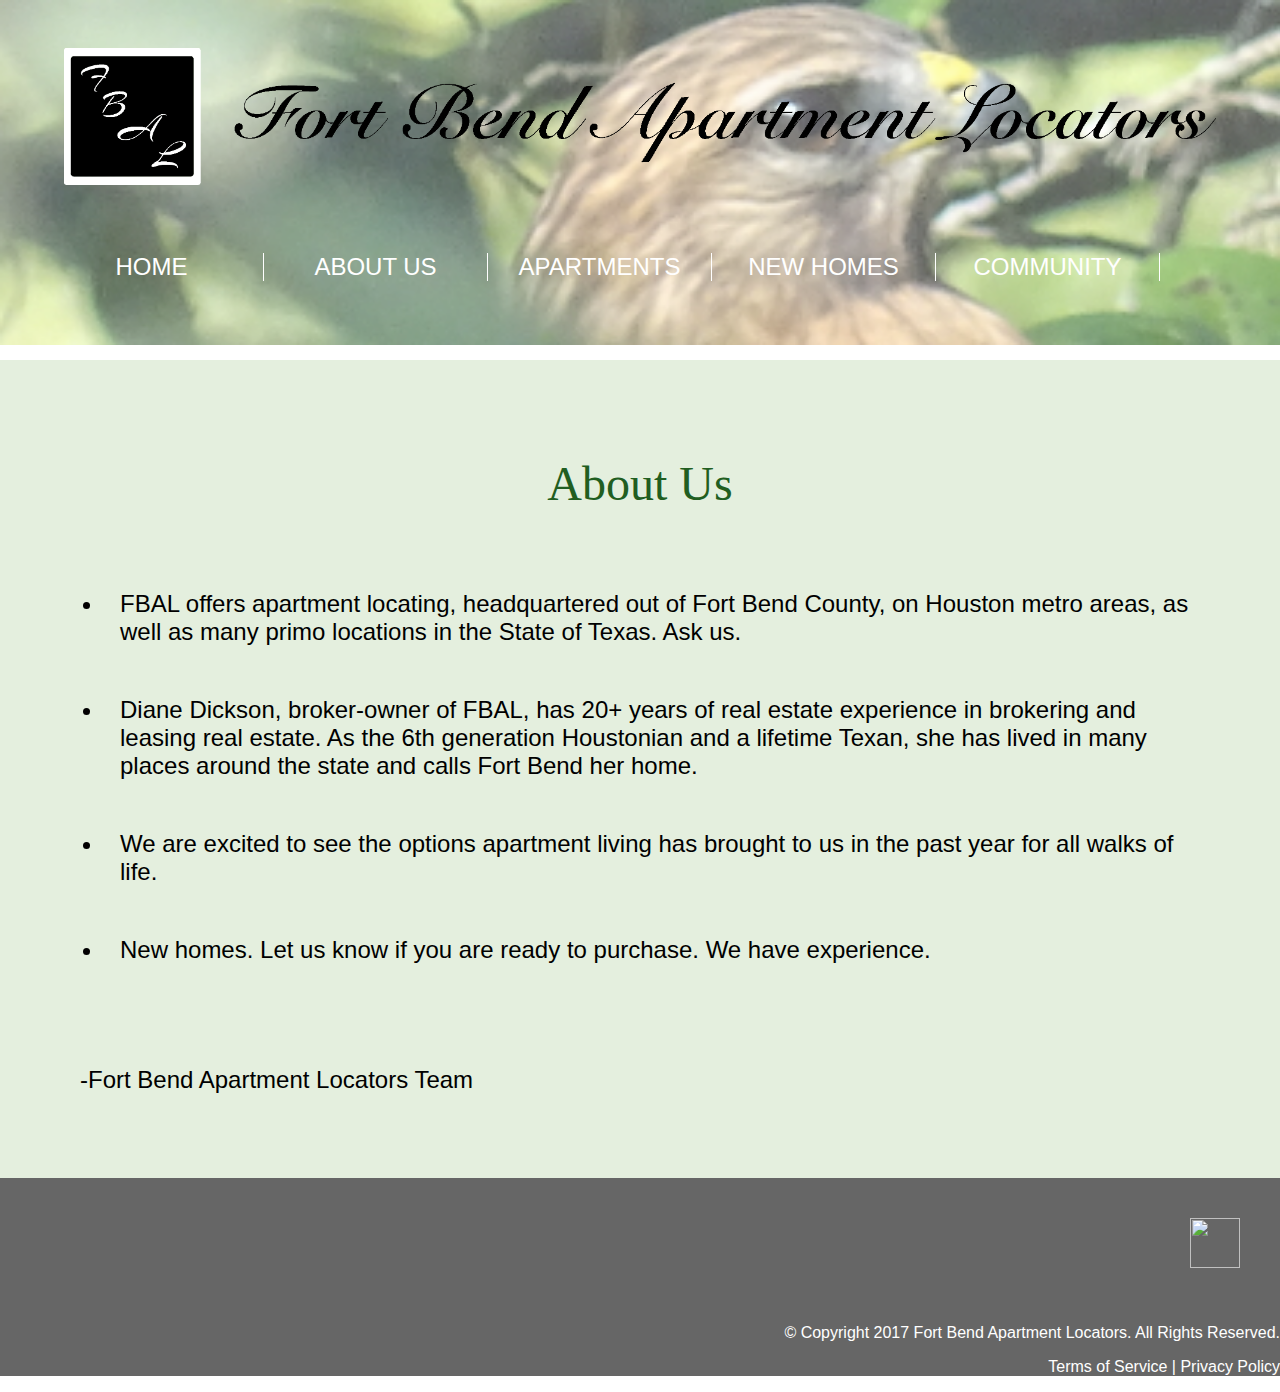
==== FBAL_AboutUs.html @ a334c98d "Save" ====
<!DOCTYPE html>
<html>

<meta name="viewport" content="width=device-width, initial-scale=1">


<head>
  <title> Fort Bend Apartment Locators</title>
    <link rel="stylesheet" type="text/css" href="tc.css"/>
  <script src='https://code.jquery.com/jquery-3.1.0.min.js'></script>
  <script type = "text/javascript" src='tc.js'></script>
  <link rel='stylesheet' type='text/css' href='http://code.jquery.com/ui/1.9.1/themes/base/jquery-ui.css'/>
  <script src="//ajax.googleapis.com/ajax/libs/jqueryui/1.9.1/jquery-ui.min.js"></script>
  <link href="https://fonts.googleapis.com/css?family=Raleway" rel="stylesheet">
  <link href="https://fonts.googleapis.com/css?family=Lobster" rel="stylesheet">
</head>

<body>
  	  <img src = "images/Head_image.png" alt = "Hawk image" id = "home_hawk">	
  <div class = "box">

	<div id = "logo">

	  <a href = "index.html">
	  <img src = "images/image_1.png" alt = "FBAL Consultants logo" id = "header_logo">
	  </a>
	</div>
	  <ul class = "menu">
	    <li id = "menu_1"> <div class = "pull-me"> <a href = "index.html"> Home </a></div></li> 
	    <li id = "menu_2"> 
   		<div class = "pull-me"> <a href = "FBAL_AboutUs.html"> About Us </a></div>
	    </li>
 		<li id = "menu_3"> <div class = "pull-me"> 
	    <a href = "FBAL_Apartments.html"> Apartments </a> </div>
	    <li id = "menu_4"> <div class = "pull-me"> <a href = "FBAL_Newhome.html"> New Homes </a></div></li> 
	    <li id = "menu_1"> <div class = "pull-me"> <a href = "FBAL_Community.html"> Community </a></div></li> 
	  </ul>
	</div>
  	<br />
  	<br />
  	<br />
  	<br />  	<br />
  	<br />
  	<br />
  	  	<br />
  	<br />
  	<br />
  	<br />
  	<br />
  	  	<br />
  	<br />
  	  	<br />
  	<br />
  	  	<br />
  	<br />
  	<br />
  	<br />

  	 	
	<div class = "home_border">
	  	<br />
  	<br />
  	<br />
  	
  	  <p id = "sub_head"> About Us </p>
	<ul>
    <li class = "About_content2"> FBAL offers apartment locating, headquartered out of Fort Bend County, on Houston metro areas, as well as many primo locations in the State of Texas. Ask us.
    </li>  
    <li class = "About_content2"> Diane Dickson, broker-owner of FBAL, has 20+ years of real estate experience in brokering and leasing real estate. As the 6th generation Houstonian and a lifetime Texan, she has lived in many places around the state and calls Fort Bend her home.
    </li>  
    <li class = "About_content2"> We are excited to see the options apartment living has brought to us in the past year for all walks of life.
    </li>      
    <li class = "About_content2"> New homes. Let us know if you are ready to purchase. We have experience.
    </li>     </ul>
    <br /><br />
    <p  class = "About_content2"> -Fort Bend Apartment Locators Team
    </p>
  
  	<br />

  	<br />
  	<br />
  		</div>
 
<footer class="footer_end">
	<a href = "https://www.facebook.com/Fort-Bend-Apartment-Locators-170813793441790/" target = "_blank"> <img src="https://s3.amazonaws.com/codecademy-content/projects/make-a-website/lesson-4/facebook.svg" style = "width: 3.125rem;height:3.125rem; padding: 2.5rem 2.5rem;"> </a>
	<p id = "Copyright"> &#169; Copyright 2017 Fort Bend Apartment Locators. All Rights Reserved. </p>
	<p> <a href = "Terms_of_Service.html" class = "home_search_tag_2">Terms of Service | </a>  <a href = "Privacy_Policy.html" class = "home_search_tag_2">Privacy Policy</a> </p>
</footer>
        
</body> 
</html>
---- tc.css ----
body {
    margin:0rem auto;
    padding:0rem;
}

.box {
  box-sizing: border-box;
  overflow-y: auto;
  padding: 0rem;
  position: absolute;
  top: 0;
  left: 0;
  width: 100%;
  z-index: 1;
  text-align: center;

}

#logo {
  padding: 0rem;

  z-index: 2;
}

#header_logo {
	width: 90%;
	height:90%;
	padding: 3rem;
	z-index: 3;
}


.pull-me{
  cursor:pointer;
  position: static;
  border-right: .1rem solid white;
}

.panel {
  background: rgb(188,216,172);
  background-size: 10% 10%;
  display: none;
  border-bottom: 1px double black;
}


.drop-down {
  display: inline-block;
  position: relative;
  margin: .625rem .625rem;
}


ul.menu li{
  display: inline-block;
  text-align: center;
  margin: 0rem 0rem 1rem 0rem;
  width: 14rem;
  float: left;
  color: #00009B;
  font-family: 'Open Sans', sans-serif;
  font-size: 1.5rem;
  text-transform: uppercase;
  clear: float;
  color: white;
}


.pull-me a {
  color: inherit;
  font-family: inherit;
  font-size: inherit;
  text-transform: uppercase;
  text-decoration: none;
}

p.drop-down a {
  color: inherit;
  font-family: inherit;
  font-size: 1rem;
  text-transform: none;
  text-decoration: none;
}

.active {
	background-color: rgb(188,216,172);
	opacity: .5;
}

.active2 {
	opacity: .5;
}

.content_about {
  background-size: cover;
  background-position: center;
  
  font-family: 'Sanchez', sans-serif;
  font-size: 1.25rem;
  padding: 4.375rem 4.375rem;
  margin: .625rem .3125rem .625rem .3125rem;
}

#sub_head {

 font-size: 1rem;
 font-family: 'Playfair Display', serif;  
 color: #215E21;
 font-size: 3rem;
 margin: 0rem 0;
 padding: 3rem 0;
 line-height: 2.75rem;
 text-align: center;
}

footer.container p {
  font-size = .375rem;
  text-align = center;
}

.row container section{
	display: inline-block;
    font-family: 'Raleway', italic;	
    font-size = .625rem;
}

#paragraph_1{
  margin: 0rem 0rem 0rem 1rem;
  font-size: 1.25rem;
  width: 25rem;
  float: left;
  text-align: center;
}
#paragraph_2{
  margin: 0rem 0rem 0rem 26rem;
  font-size: 1.25rem;
  width: 29rem;
  text-align: center;
}
#paragraph_3{
  margin: 5.9375rem 0rem 0rem 23rem;
}
#paragraph_4{
  margin: 5.625rem 0rem 0rem 23rem;
}

.home_texts p{
  font-family: 'Playfair Display', serif;
}

.apartment_images{
	float: left;
	margin: 2rem 0.5rem;
	vertical-align: center;
	text-align: center;
	height: 20rem;
	width: 32%;

}


#apartments{
	display: inline-block;
	position: inline-block;
}

.home_images {
	position: absolute;
}
#home_hawk {
	width: 100%;
	top: 0;
	left: 0;
	position: absolute;
	z-index: 0;
	opacity: 0.7;
}

#img_home_one {
  height: 10%;
  width: 10%;
  margin: .5rem 0rem 2.5rem 13rem;
}
#img_home_two {
  height: 20%;
  width: 20%;
  margin: 1.5rem 0rem 1rem 13.5rem;
}
#img_home_three {
  height: 8%;
  width: 8%;
  margin: 1rem 0rem 2rem 13.5rem;
}
#img_home_four {
  height: 10%;
  width: 10%;
  margin: 1rem 0rem 2.5rem 13rem;
}

.home_search_tag {
color: #00009B;
text-transform: none;
font-family: inherit;
font-size: inherit;
text-decoration: none;
}

.home_border {
    background-color: rgba(188,216,172,0.4);	
}

.home_border_2 {
    background-color: rgba(188,216,172,0.6);	
}

.home_border_3 {
    background-color: rgba(188,216,172,0.8);	
}


#tab_image_one {
	max-width: 100%;
	max-height: 100%;
}
#tab_image_two {
  	height: 25rem;
	width: 28.75rem;
}
#tab_image_three {	
	max-width: 100%;
	max-height: 100%;
}


#defaultOpen {
    background-color: #FFC200;
	margin: 0rem 0rem 0rem 3.75rem;
}

#tablink_2 {
    background-color: #8B008B;
	margin: 0rem 0rem 0rem 0.3125rem;
}

#tablink_3 {
    background-color: rgb(38, 255, 104);
	margin: 0rem 0rem 0rem 0.3125rem;
}


/* Style the tab buttons */
.tablink {
    color: #215E21;
    border: none;
    outline: none;
    cursor: pointer;
    padding: .875rem 1rem;
    font-size: 1.25rem;
    width: 30%;
    display: inline-block;
    opacity: 0.7;
}

/* Change background color of buttons on hover */
.tablink:hover {
	opacity: 1;
}

/* Set default styles for tab content */
.tabcontent {
    color: black;
    display: none;
    padding: 3.125rem;
    text-align: center;
    height: 23.75rem;
    width: 90%;
    margin: 0rem 0rem 0rem 1.25rem;
}

/* Style each tab content individually */ 
#Student {
	background-color: rgba(38,85,255,.3);
	}
	
.Student_content {
  float: left;
  text-align: left;
  margin: 0rem;
  padding: 0rem;
  font-size: 2rem;
  font-family: 'Fairplay Display', serif;
  color: #215E21;
}
.Student_content_2 {
  float: left;
  text-align: left;
  margin: .625rem 0rem;
  padding: 1.25rem 0rem;
  font-size: 2rem;
  font-family: 'Fairplay Display', serif;
  }

.About_content {
  text-align: left;
  margin: .625rem 1rem;
  padding: 1.25rem 1rem;
  font-size: 1.25rem;
  font-family: 'Fairplay Display', sans-serif;
}
.About_content2 {
  text-align: left;
  margin: .625rem 4rem;
  padding: 1.25rem 1rem;
  font-size: 1.5rem;
  font-family: 'Fairplay Display', sans-serif;
}
	
#Parent {
	background-color: rgba(255,67,48,.3);
	}
#Instructor {
	background-color: rgba(38, 255, 104, .3);
	}




form {
    font-size: .75rem;
    font-family: Verdana, Arial, Sans-Serif;
    display: inline-block;
}
#messages {
    font-size: .875rem;
	font-family: Garamond, Times, Serif;
}
#search_box {
	float: left;
	text-align: center;
	clear: float;
	padding: 0rem 0rem 0rem 2rem;
}

.header_txt {
 padding: .9375rem;
}

.header_txt img {
   display: inline-block;
}

.header_txt h1 {
   display: inline-block;
}


.main h2 {
 background-color: #DDDDDD ;
 color: #999999 ;
 font-size: 1.25rem;
 margin: 0 0 2.5rem 0;
 padding: 1.25rem 0;
 text-align: center;
}

.thumbnail {
 border: 0rem;
 position: relative;
 padding: 3.125rem;
   border-radius: 0;
   margin-bottom: 3.125rem;
   text-align: center;
   
}

.thumbnail img {
   margin-top: .625rem;
   margin-bottom: 1.875rem;
   max-width: 100%;
   width: 30%;
   height: 30%;
}

.date {
   color: #a3a3a3 ;
   font-size: .875rem;
   font-weight: 200;
}

.title{
  margin: .625rem 1rem;
  padding: 1.25rem 1rem;
  font-size: 1.25rem;
  font-family: 'Raleway', sans-serif;
}

.price {
 background-color: #39D1B4 ;
 color: #fff;
 font-size: 1.125rem;
   border-radius: 50%;
   box-shadow: 0 0.125rem 0.3125rem rgba(0,0,0,0.2);
   font-weight: 200;
   height: 5rem;
   line-height: 5rem;
   text-align: center;
   width: 5rem;
 position: absolute;
 top: -2.5rem;
 right: 4.5rem;
}

.rating {
 text-align: right;
 -webkit-user-select: none;
    -moz-user-select: none;
     -ms-user-select: none;
 margin: 1.875rem 0 -1.875rem 1.25rem;
}

.likes,
.dislikes {
   background: #F65A5B ;
 color: #fff;
 cursor: pointer;
 display: inline-block;
 font-size: .9375rem;
   line-height: 2.5rem;
   min-width: 2.5rem;
   height: 5rem;
   border-radius: 50%;
 margin: 0 2rem 3rem 5rem;
   text-align: center;
   font-weight: 200;
   box-shadow: 0 .125rem .3125rem rgba(0,0,0,0.2);
   transition: background 500ms;
}

.likes:hover,
.dislikes:hover {
 color: #F65A5B ;
   background: rgba(246, 90, 91, 0.25);
   transition: background 500ms;
}

.footer_end {
	text-align: right;
	color: white;
	background-color: rgba(0,0,0,.6);
	text-transform: none;
    font-family: 'Fairplay Display', sans-serif;
}
.home_search_tag_2 {
color: white;
text-transform: none;
font-family: inherit;
font-size: inherit;
text-decoration: none;
}

#buttons_pay {
position: inline-block;
}


/* Style inputs with type="text", select elements and textareas */
input[type=text], select, textarea {
    width: 100%; /* Full width */
    padding: 12px; /* Some padding */  
    border: 1px solid black; /* Gray border */
    border-radius: 4px; /* Rounded borders */
    box-sizing: border-box; /* Make sure that padding and width stays in place */
    margin-top: 6px; /* Add a top margin */
    margin-bottom: 16px; /* Bottom margin */
    resize: vertical /* Allow the user to vertically resize the textarea (not horizontally) */
}

/* Style the submit button with a specific background color etc */
input[type=submit] {
    background-color: rgb(38,85,255);
    color: white;
    padding: 12px 20px;
    border: none;
    border-radius: 4px;
    cursor: pointer;
}

/* When moving the mouse over the submit button, add a darker green color */
input[type=submit]:hover {
    background-color: rgba(38,85,255,.5);
}

/* Add a background color and some padding around the form */
.container_box {
    border-radius: 5px;
    background-color: rgba(38,85,255,.03);
    padding: 0rem 1rem 1rem 1rem;
    text-align: center;
}


#searches_box {
	display: inline-block;
	position: inline-block;
}

@media only screen and (max-width: 1000px) {
	.box {
	  max-width: 100%;	
	  padding: 0 0 30rem 0;
	}
	
	#header_logo {
		max-width:27.5rem;
	}
	
	ul.menu li{
		max-width: 8rem;
	}
	
	#logo {
		float: none;
	}
	
	.home_border {
		max-width: 100%;
	}
	
	.about_border {
		max-width: 100%;
	}
	
	.textbook_border {
		max-width: 100%;
	}
	
	.tablink {
	    max-width: 30%;
	}
	
	.tabcontent {
	    max-width: 90%;
	}
		

	* {
          font-size: 1rem;
	}
	
	apartment_images {
		max-height: 20rem;
		max-width: 32%;
	}
	
	#paragraph_1, #paragraph_2, #paragraph_3, #paragraph_4{
          margin: 0.5rem 0.5rem;
          padding: 0.5rem 0 0 2rem;
	}
	
	 #img_home_one, #img_home_two, #img_home_three, #img_home_four {
	      margin: 1rem 0;
          padding: 1rem 0;
	 }
	
	  #tab_image_one,  #tab_image_two, #tab_image_three {	
	 	  display: none;
	 }
}
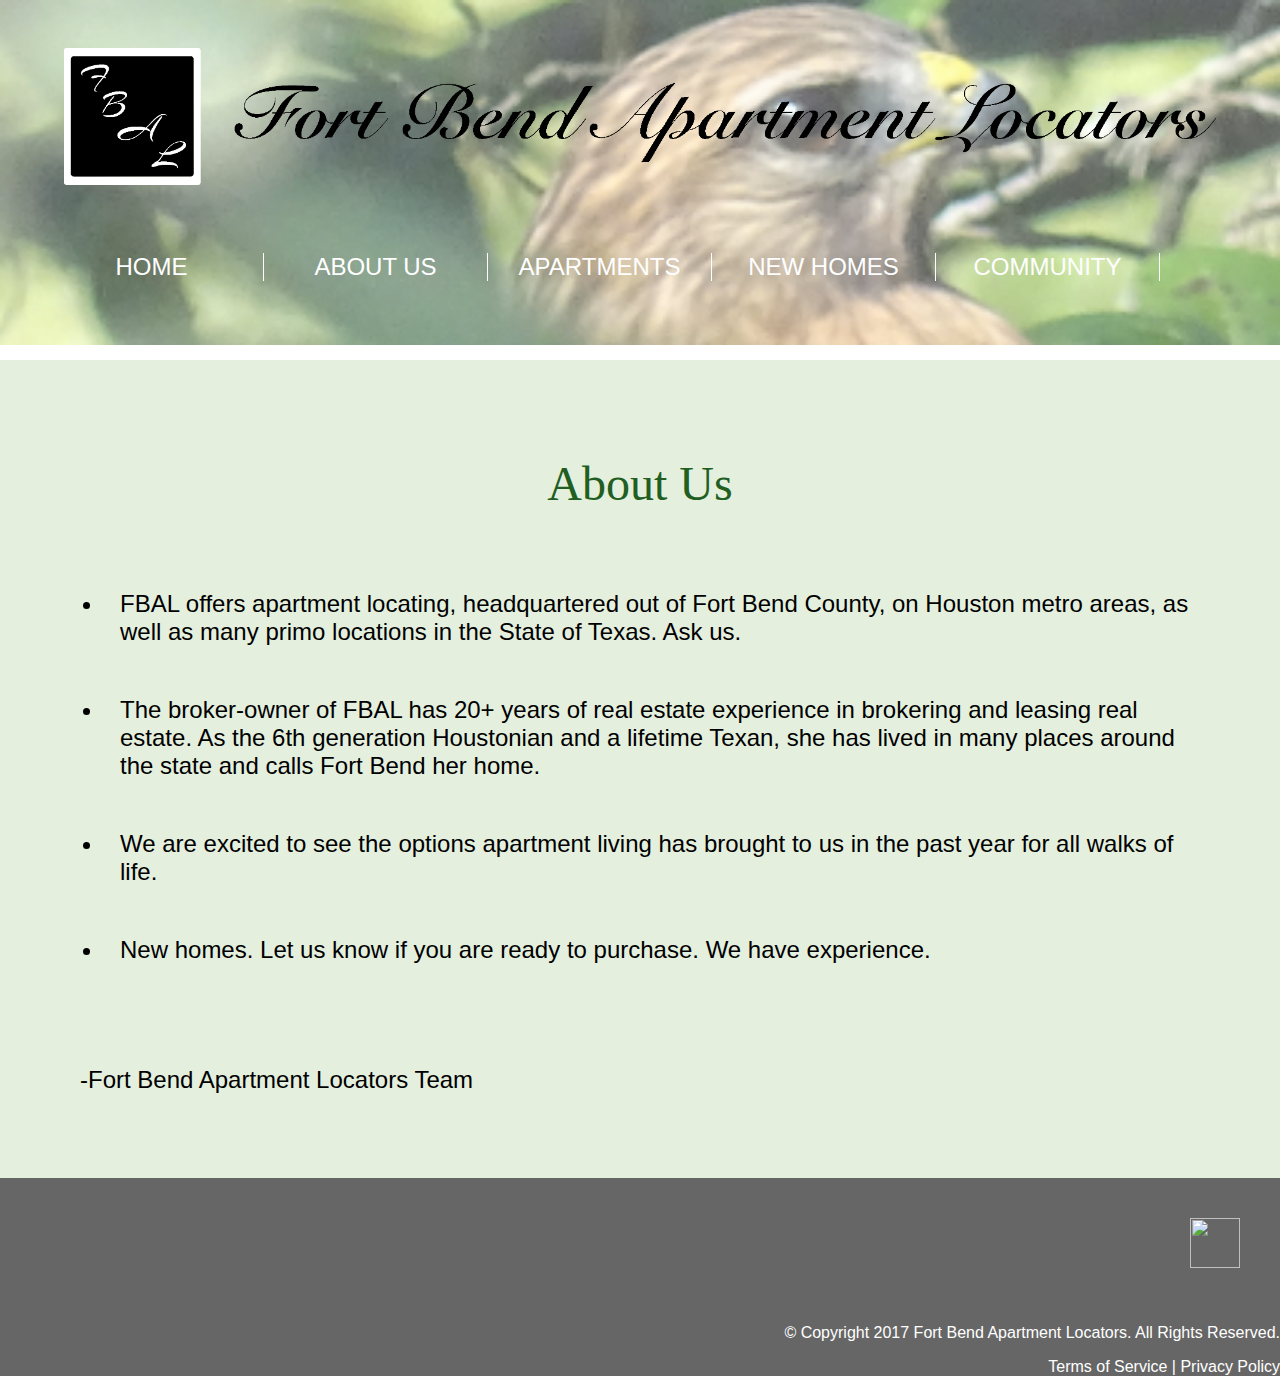
==== commit cf8134f0: "Save" ====
--- a/FBAL_AboutUs.html
+++ b/FBAL_AboutUs.html
@@ -66,7 +66,7 @@
 	<ul>
     <li class = "About_content2"> FBAL offers apartment locating, headquartered out of Fort Bend County, on Houston metro areas, as well as many primo locations in the State of Texas. Ask us.
     </li>  
-    <li class = "About_content2"> Diane Dickson, broker-owner of FBAL, has 20+ years of real estate experience in brokering and leasing real estate. As the 6th generation Houstonian and a lifetime Texan, she has lived in many places around the state and calls Fort Bend her home.
+    <li class = "About_content2"> The broker-owner of FBAL has 20+ years of real estate experience in brokering and leasing real estate. As the 6th generation Houstonian and a lifetime Texan, she has lived in many places around the state and calls Fort Bend her home.
     </li>  
     <li class = "About_content2"> We are excited to see the options apartment living has brought to us in the past year for all walks of life.
     </li>      
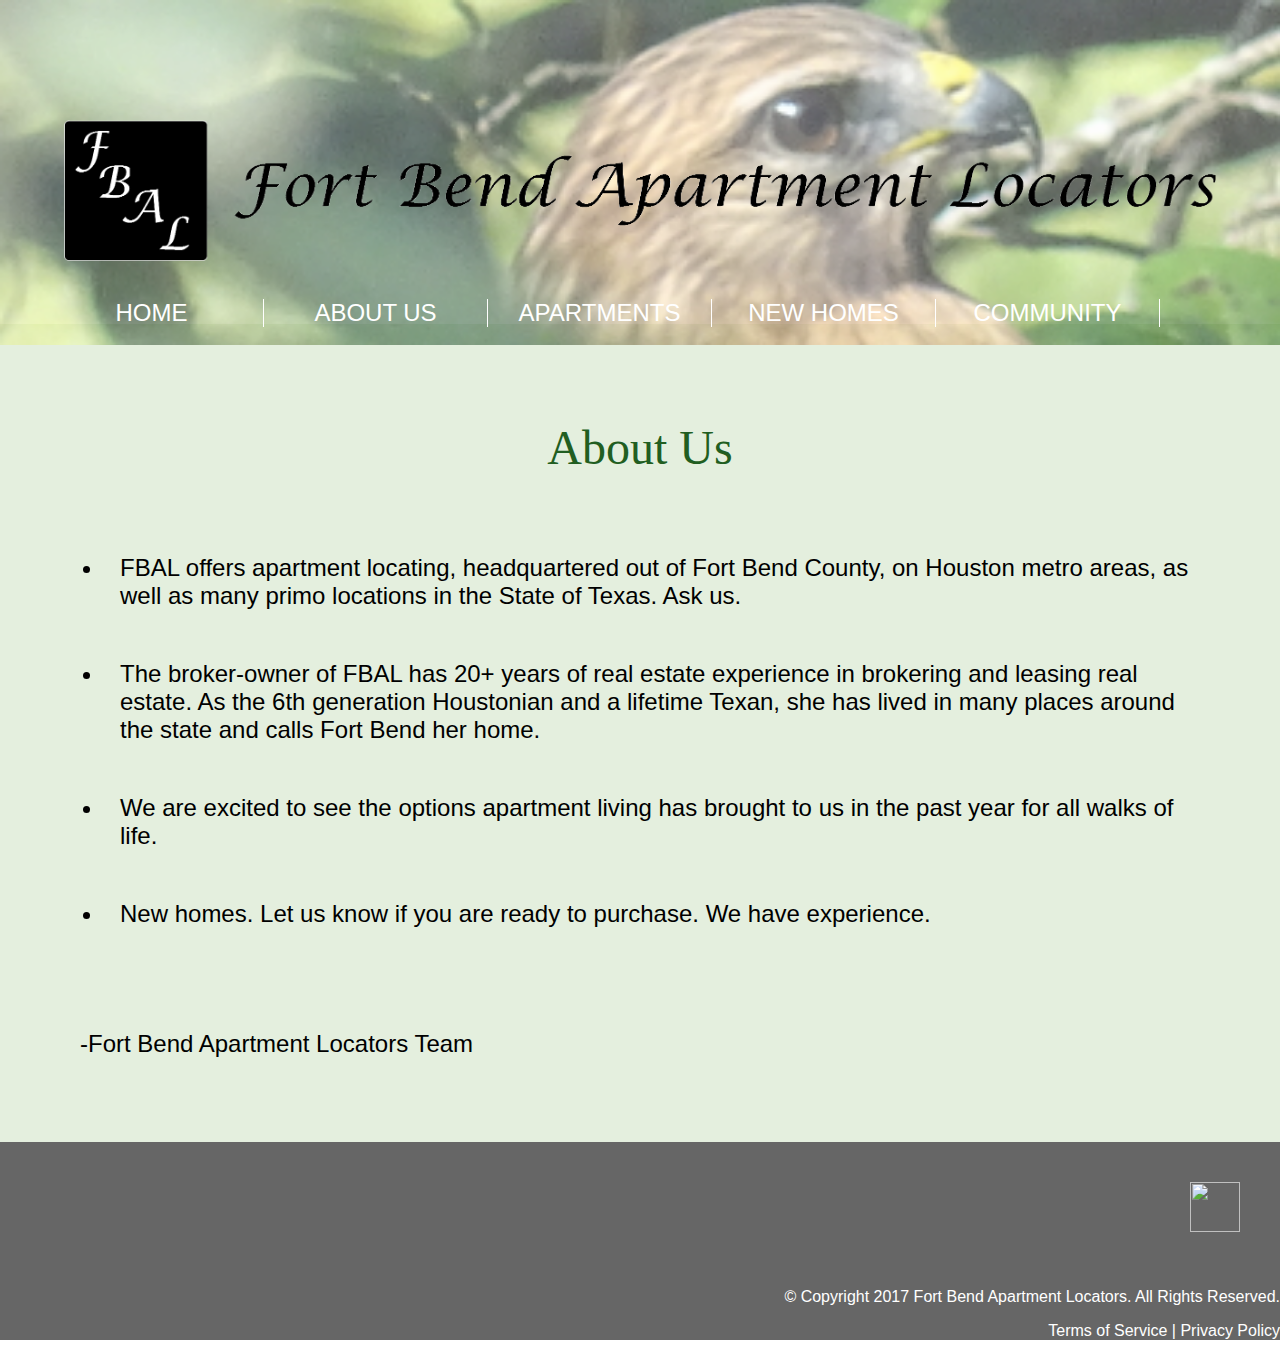
==== commit f72b08e4: "Save" ====
--- a/FBAL_AboutUs.html
+++ b/FBAL_AboutUs.html
@@ -18,13 +18,19 @@
 <body>
   	  <img src = "images/Head_image.png" alt = "Hawk image" id = "home_hawk">	
   <div class = "box">
+<br />
+<br />
+<br />
+<br />
 
 	<div id = "logo">
 
+
 	  <a href = "index.html">
-	  <img src = "images/image_1.png" alt = "FBAL Consultants logo" id = "header_logo">
+	  <img src = "images/logo_5.png" alt = "FBAL logo" id = "header_logo">
 	  </a>
 	</div>
+<br />
 	  <ul class = "menu">
 	    <li id = "menu_1"> <div class = "pull-me"> <a href = "index.html"> Home </a></div></li> 
 	    <li id = "menu_2"> 
@@ -36,8 +42,6 @@
 	    <li id = "menu_1"> <div class = "pull-me"> <a href = "FBAL_Community.html"> Community </a></div></li> 
 	  </ul>
 	</div>
-  	<br />
-  	<br />
   	<br />
   	<br />  	<br />
   	<br />
--- a/tc.css
+++ b/tc.css
@@ -25,7 +25,7 @@
 #header_logo {
 	width: 90%;
 	height:90%;
-	padding: 3rem;
+	padding: 3rem 3rem 0 3rem;
 	z-index: 3;
 }
 
@@ -103,7 +103,6 @@
 
 #sub_head {
 
- font-size: 1rem;
  font-family: 'Playfair Display', serif;  
  color: #215E21;
  font-size: 3rem;
@@ -148,14 +147,13 @@
   font-family: 'Playfair Display', serif;
 }
 
-.apartment_images{
+.apartment_images {
 	float: left;
 	margin: 2rem 0.5rem;
 	vertical-align: center;
 	text-align: center;
 	height: 20rem;
 	width: 32%;
-
 }
 
 
@@ -240,6 +238,7 @@
 #tablink_2 {
     background-color: #8B008B;
 	margin: 0rem 0rem 0rem 0.3125rem;
+	color: white;
 }
 
 #tablink_3 {
@@ -282,7 +281,7 @@
 	background-color: rgba(38,85,255,.3);
 	}
 	
-.Student_content {
+.Student_content, .Student_content li {
   float: left;
   text-align: left;
   margin: 0rem;
@@ -504,18 +503,41 @@
 	position: inline-block;
 }
 
+#phonefont {
+	font-family: 'Playfair Display', serif;  
+ 	color: #215E21;
+ 	font-size: 3rem;
+ 	text-align: center;
+  	text-transform: none;
+ 	text-decoration: none;
+
+	}
+
+
 @media only screen and (max-width: 1000px) {
 	.box {
 	  max-width: 100%;	
-	  padding: 0 0 30rem 0;
+	  padding: 0;
 	}
 	
 	#header_logo {
 		max-width:27.5rem;
+		padding: 0;
+	}
+
+	#phonefont {
+		  color: inherit;
+  	font-family: inherit;
+  	font-size: 1.2rem;
+  	text-transform: none;
+ 	text-decoration: none;
+
 	}
 	
 	ul.menu li{
-		max-width: 8rem;
+		max-width: 10m;
+		color: #215E21;
+		border-bottom: 1px black;
 	}
 	
 	#logo {
@@ -536,6 +558,7 @@
 	
 	.tablink {
 	    max-width: 30%;
+	    padding: .5rem 0;
 	}
 	
 	.tabcontent {
@@ -548,21 +571,16 @@
 	}
 	
 	apartment_images {
-		max-height: 20rem;
-		max-width: 32%;
-	}
-	
-	#paragraph_1, #paragraph_2, #paragraph_3, #paragraph_4{
-          margin: 0.5rem 0.5rem;
-          padding: 0.5rem 0 0 2rem;
-	}
-	
-	 #img_home_one, #img_home_two, #img_home_three, #img_home_four {
-	      margin: 1rem 0;
-          padding: 1rem 0;
-	 }
+		max-height: 3rem;
+		max-width: 30%;
+		margin: 0.5rem 0.1rem;
+	}
+	.About_content2 {
+		margin: 0;
+		padding: 0;
+	}
 	
 	  #tab_image_one,  #tab_image_two, #tab_image_three {	
 	 	  display: none;
 	 }
-}+}
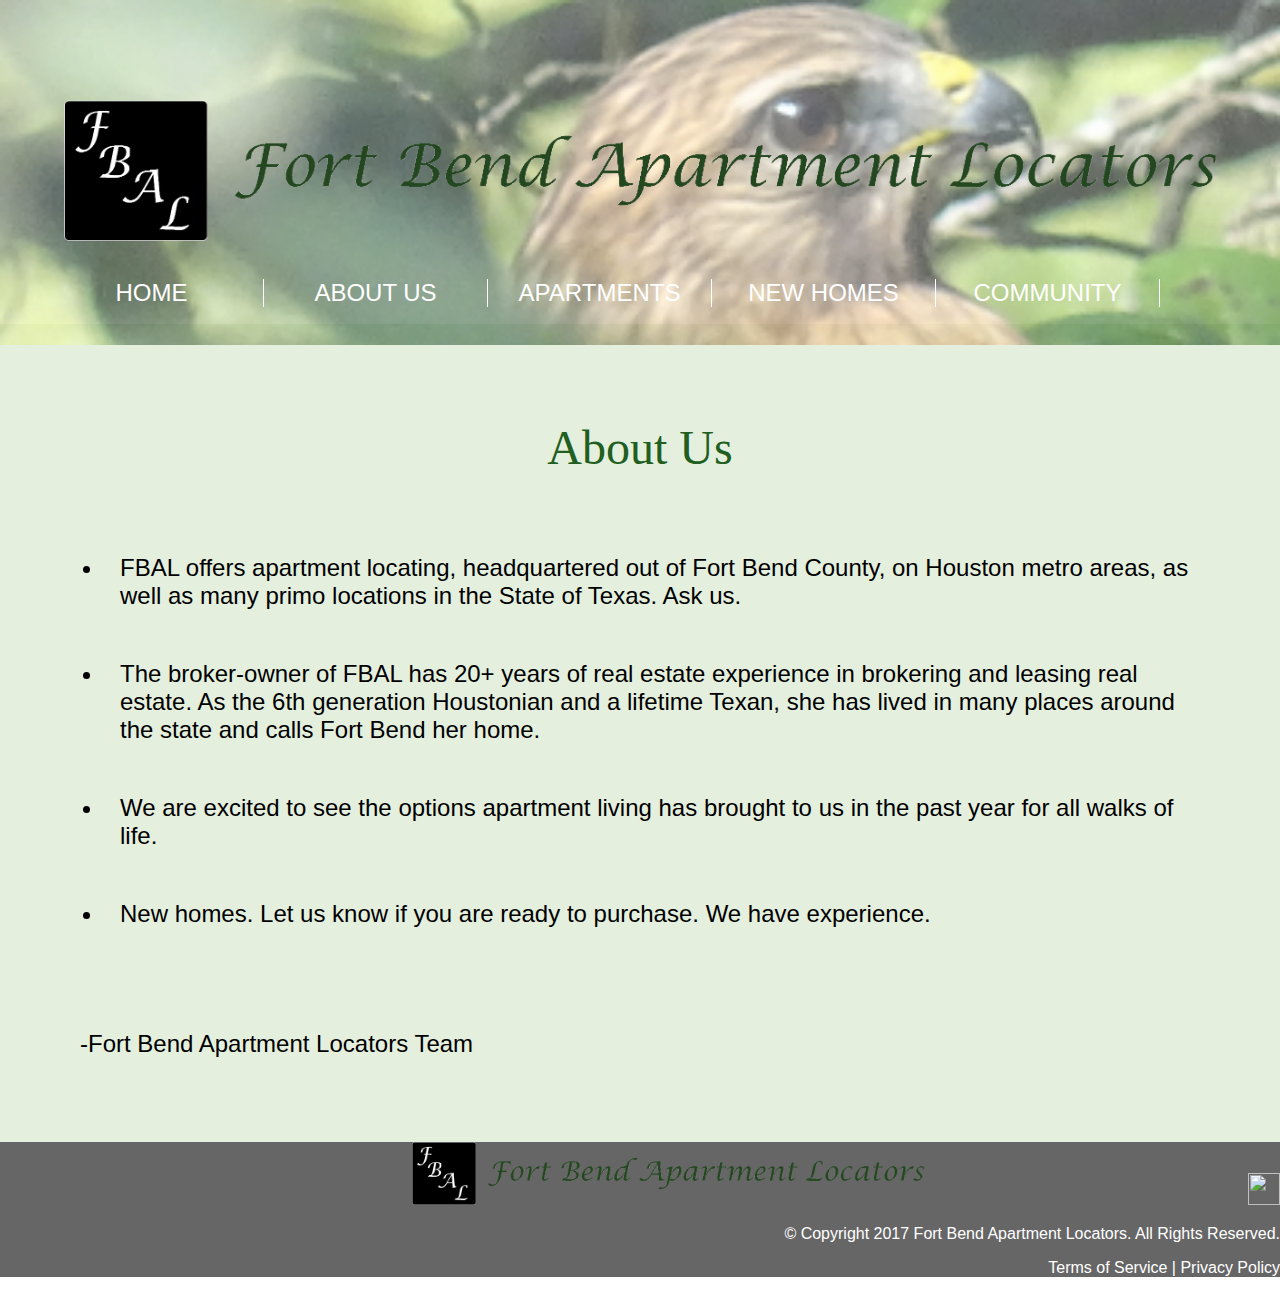
==== commit 48f934f7: "Save" ====
--- a/FBAL_AboutUs.html
+++ b/FBAL_AboutUs.html
@@ -20,14 +20,12 @@
   <div class = "box">
 <br />
 <br />
-<br />
-<br />
 
 	<div id = "logo">
 
 
 	  <a href = "index.html">
-	  <img src = "images/logo_5.png" alt = "FBAL logo" id = "header_logo">
+	  <img src = "images/logo_6.png" alt = "FBAL logo" id = "header_logo">
 	  </a>
 	</div>
 <br />
@@ -87,7 +85,10 @@
   		</div>
  
 <footer class="footer_end">
-	<a href = "https://www.facebook.com/Fort-Bend-Apartment-Locators-170813793441790/" target = "_blank"> <img src="https://s3.amazonaws.com/codecademy-content/projects/make-a-website/lesson-4/facebook.svg" style = "width: 3.125rem;height:3.125rem; padding: 2.5rem 2.5rem;"> </a>
+		<img src = "images/logo_6.png" alt = "FBAL logo" style = "width: 40%; height:40%; margin: 0 20rem 0 0;">
+
+	<a href = "https://www.facebook.com/Fort-Bend-Apartment-Locators-170813793441790/" target = "_blank"> <img src="https://s3.amazonaws.com/codecademy-content/projects/make-a-website/lesson-4/facebook.svg" style = "width: 2rem;height:2rem; padding: 0;"> </a>
+
 	<p id = "Copyright"> &#169; Copyright 2017 Fort Bend Apartment Locators. All Rights Reserved. </p>
 	<p> <a href = "Terms_of_Service.html" class = "home_search_tag_2">Terms of Service | </a>  <a href = "Privacy_Policy.html" class = "home_search_tag_2">Privacy Policy</a> </p>
 </footer>
--- a/tc.css
+++ b/tc.css
@@ -25,7 +25,7 @@
 #header_logo {
 	width: 90%;
 	height:90%;
-	padding: 3rem 3rem 0 3rem;
+	padding: 4rem 3rem 0 3rem;
 	z-index: 3;
 }
 
@@ -281,12 +281,12 @@
 	background-color: rgba(38,85,255,.3);
 	}
 	
-.Student_content, .Student_content li {
+.Student_content{
   float: left;
   text-align: left;
-  margin: 0rem;
-  padding: 0rem;
-  font-size: 2rem;
+  margin: .625rem 0rem;
+  padding: 1.25rem 0rem;
+  font-size: 1.5rem;
   font-family: 'Fairplay Display', serif;
   color: #215E21;
 }
@@ -295,7 +295,7 @@
   text-align: left;
   margin: .625rem 0rem;
   padding: 1.25rem 0rem;
-  font-size: 2rem;
+  font-size: 1.5rem;
   font-family: 'Fairplay Display', serif;
   }
 
@@ -537,7 +537,9 @@
 	ul.menu li{
 		max-width: 10m;
 		color: #215E21;
-		border-bottom: 1px black;
+		border-bottom: 1px solid #215E21;
+		text-align: center;
+		margin: 0.5rem 0;
 	}
 	
 	#logo {
@@ -558,11 +560,35 @@
 	
 	.tablink {
 	    max-width: 30%;
-	    padding: .5rem 0;
-	}
-	
+	    padding: 0;
+	}
+	#defaultOpen {
+		margin: 0;
+	}
+	#tablink_2 {
+	margin: 0;
+	}
+	#tablink_3 {
+	margin: 0;
+	}
+
+	.Student_content{
+       margin: 0;
+  	 padding: 0;
+	}
+
+	.Student_content_2 {
+	       margin: 0;
+  	 padding: 0;
+
+	}
+
 	.tabcontent {
 	    max-width: 90%;
+	    padding: 0rem;
+	    height: auto;
+	    width: auto;
+	    margin: 0;
 	}
 		
 
@@ -570,8 +596,8 @@
           font-size: 1rem;
 	}
 	
-	apartment_images {
-		max-height: 3rem;
+	.apartment_images, .apartment_images img{
+		max-height: 5rem;
 		max-width: 30%;
 		margin: 0.5rem 0.1rem;
 	}
@@ -583,4 +609,4 @@
 	  #tab_image_one,  #tab_image_two, #tab_image_three {	
 	 	  display: none;
 	 }
-}
+}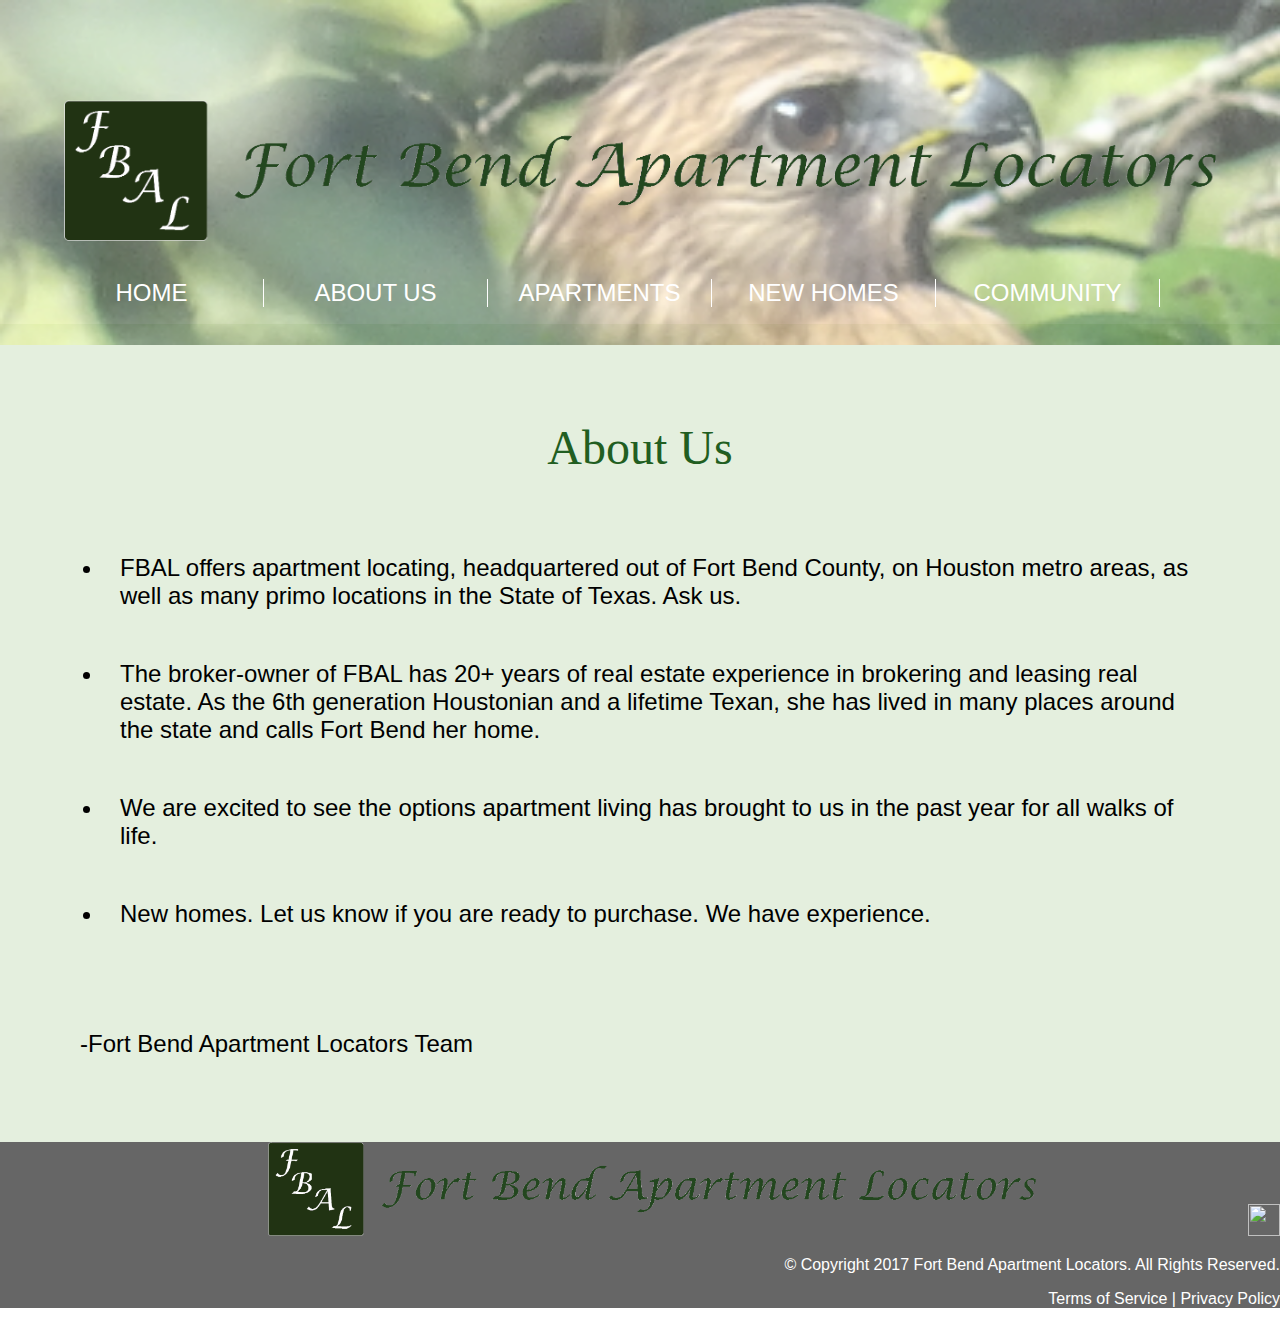
==== commit c15828a0: "Save" ====
--- a/FBAL_AboutUs.html
+++ b/FBAL_AboutUs.html
@@ -25,7 +25,7 @@
 
 
 	  <a href = "index.html">
-	  <img src = "images/logo_6.png" alt = "FBAL logo" id = "header_logo">
+	  <img src = "images/logo_7.png" alt = "FBAL logo" id = "header_logo">
 	  </a>
 	</div>
 <br />
@@ -85,7 +85,7 @@
   		</div>
  
 <footer class="footer_end">
-		<img src = "images/logo_6.png" alt = "FBAL logo" style = "width: 40%; height:40%; margin: 0 20rem 0 0;">
+		<img src = "images/logo_7.png" alt = "FBAL logo" style = "width: 60%; height:60%; margin: 0 13rem 0 0;">
 
 	<a href = "https://www.facebook.com/Fort-Bend-Apartment-Locators-170813793441790/" target = "_blank"> <img src="https://s3.amazonaws.com/codecademy-content/projects/make-a-website/lesson-4/facebook.svg" style = "width: 2rem;height:2rem; padding: 0;"> </a>
 
--- a/tc.css
+++ b/tc.css
@@ -390,6 +390,7 @@
   margin: .625rem 1rem;
   padding: 1.25rem 1rem;
   font-size: 1.25rem;
+  text-align: center;
   font-family: 'Raleway', sans-serif;
 }
 
@@ -524,15 +525,6 @@
 		max-width:27.5rem;
 		padding: 0;
 	}
-
-	#phonefont {
-		  color: inherit;
-  	font-family: inherit;
-  	font-size: 1.2rem;
-  	text-transform: none;
- 	text-decoration: none;
-
-	}
 	
 	ul.menu li{
 		max-width: 10m;
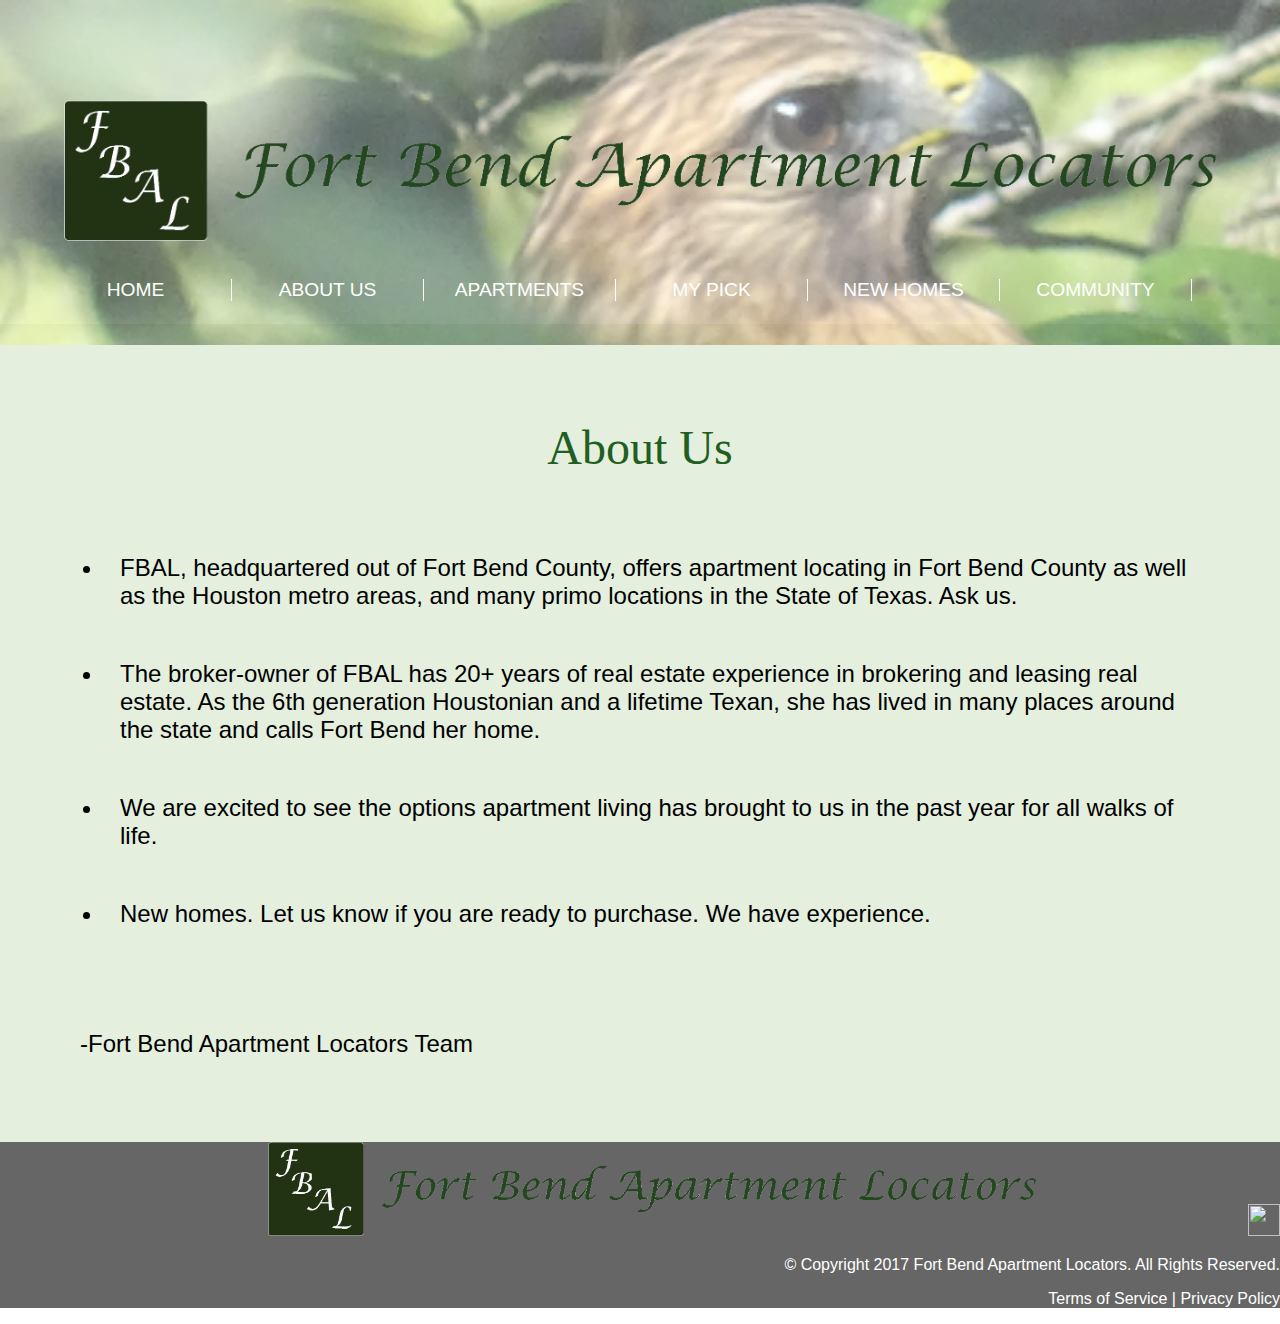
==== commit 4e88c3ed: "Save" ====
--- a/FBAL_AboutUs.html
+++ b/FBAL_AboutUs.html
@@ -34,8 +34,11 @@
 	    <li id = "menu_2"> 
    		<div class = "pull-me"> <a href = "FBAL_AboutUs.html"> About Us </a></div>
 	    </li>
+	<li id = "menu_3"> <div class = "pull-me"> 
+	    <a href = "FBAL_Apartments.html"> Apartments </a> </div>
  		<li id = "menu_3"> <div class = "pull-me"> 
-	    <a href = "FBAL_Apartments.html"> Apartments </a> </div>
+	    <a href = "FBAL_MyPick.html"> My Pick </a> </div>
+
 	    <li id = "menu_4"> <div class = "pull-me"> <a href = "FBAL_Newhome.html"> New Homes </a></div></li> 
 	    <li id = "menu_1"> <div class = "pull-me"> <a href = "FBAL_Community.html"> Community </a></div></li> 
 	  </ul>
@@ -57,7 +60,6 @@
   	<br />
   	<br />
   	<br />
-
   	 	
 	<div class = "home_border">
 	  	<br />
@@ -66,7 +68,7 @@
   	
   	  <p id = "sub_head"> About Us </p>
 	<ul>
-    <li class = "About_content2"> FBAL offers apartment locating, headquartered out of Fort Bend County, on Houston metro areas, as well as many primo locations in the State of Texas. Ask us.
+    <li class = "About_content2"> FBAL, headquartered out of Fort Bend County, offers apartment locating in Fort Bend County as well as the Houston metro areas, and many primo locations in the State of Texas. Ask us.
     </li>  
     <li class = "About_content2"> The broker-owner of FBAL has 20+ years of real estate experience in brokering and leasing real estate. As the 6th generation Houstonian and a lifetime Texan, she has lived in many places around the state and calls Fort Bend her home.
     </li>  
--- a/tc.css
+++ b/tc.css
@@ -55,11 +55,11 @@
   display: inline-block;
   text-align: center;
   margin: 0rem 0rem 1rem 0rem;
-  width: 14rem;
+  width: 12rem;
   float: left;
   color: #00009B;
   font-family: 'Open Sans', sans-serif;
-  font-size: 1.5rem;
+  font-size: 1.2rem;
   text-transform: uppercase;
   clear: float;
   color: white;
@@ -153,7 +153,24 @@
 	vertical-align: center;
 	text-align: center;
 	height: 20rem;
-	width: 32%;
+	width: 25rem;
+}
+
+.apartment_images2 {
+	float: left;
+	margin: 2rem 0.5rem;
+	vertical-align: center;
+	text-align: center;
+	height: 25rem;
+	width: 54rem;
+}
+.apartment_images3 {
+	float: left;
+	margin: 2rem 0.5rem;
+	vertical-align: center;
+	text-align: center;
+	height: 25rem;
+	width: 23rem;
 }
 
 
@@ -381,17 +398,18 @@
 }
 
 .date {
-   color: #a3a3a3 ;
-   font-size: .875rem;
+   color: #215E21 ;
+   font-size: 1.2rem;
    font-weight: 200;
 }
 
 .title{
-  margin: .625rem 1rem;
-  padding: 1.25rem 1rem;
-  font-size: 1.25rem;
+  margin: 0em 1rem;
+  padding: .25rem 1rem;
+  font-size: 2rem;
   text-align: center;
   font-family: 'Raleway', sans-serif;
+  color: #215E21
 }
 
 .price {
@@ -590,9 +608,21 @@
 	
 	.apartment_images, .apartment_images img{
 		max-height: 5rem;
-		max-width: 30%;
+		max-width: 4rem;
 		margin: 0.5rem 0.1rem;
 	}
+	.apartment_images2 img{
+		max-height: 5rem;
+		max-width: 9rem;
+		margin: 0.5rem 0.1rem;
+	}
+	.apartment_images3 img{
+		max-height: 5rem;
+		max-width: 3rem;
+		margin: 0.5rem 0.1rem;
+	}
+
+
 	.About_content2 {
 		margin: 0;
 		padding: 0;
